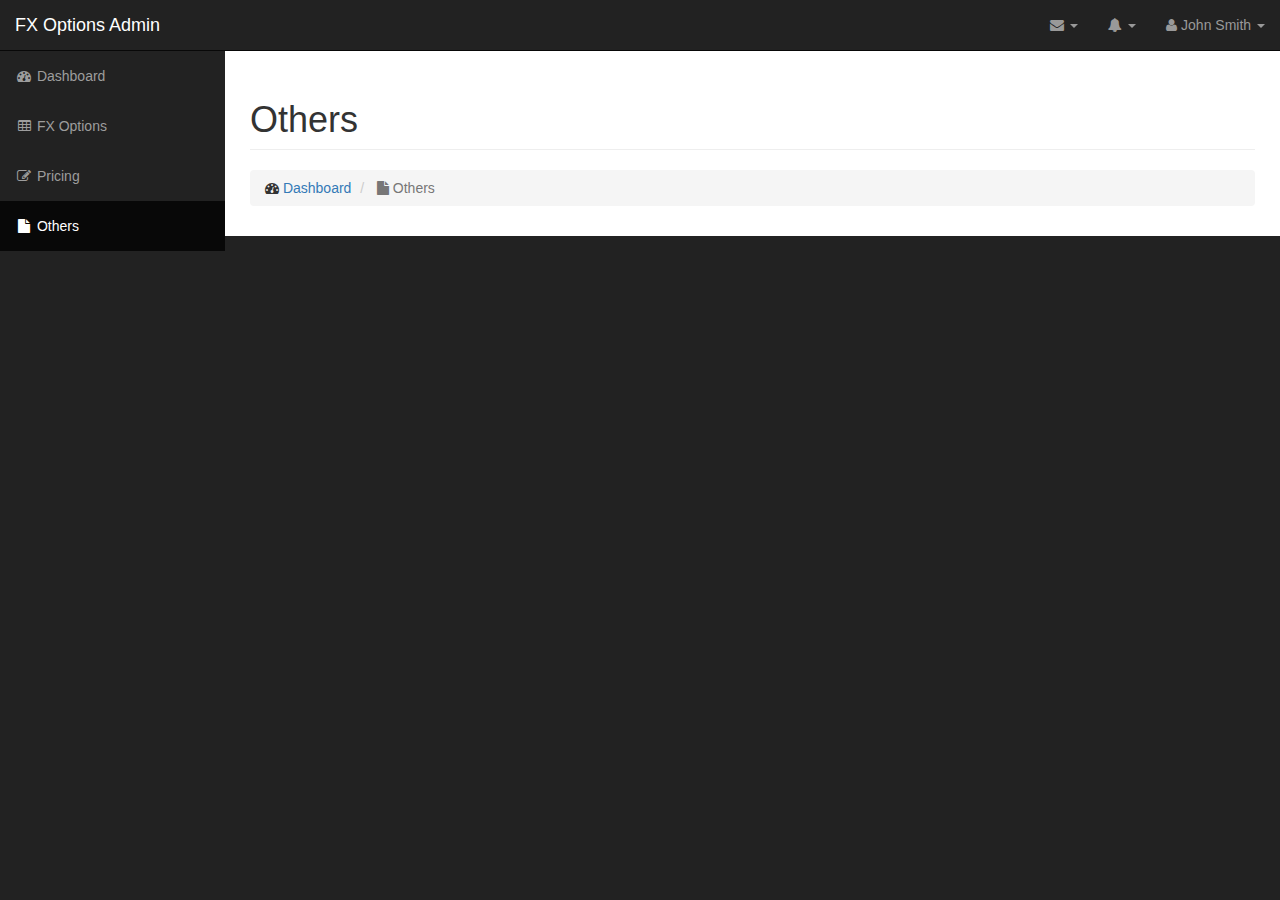
==== src/blank-page.html @ 5d8b8195 "add new file" ====
<!DOCTYPE html>
<html lang="en">

<head>

    <meta charset="utf-8">
    <meta http-equiv="X-UA-Compatible" content="IE=edge">
    <meta name="viewport" content="width=device-width, initial-scale=1">
    <meta name="description" content="">
    <meta name="author" content="">

    <title>FX Options Admin - Bootstrap Admin Template</title>

    <!-- Bootstrap Core CSS -->
    <link href="css/bootstrap.min.css" rel="stylesheet">

    <!-- Custom CSS -->
    <link href="css/sb-admin.css" rel="stylesheet">

    <!-- Custom Fonts -->
    <link href="font-awesome/css/font-awesome.min.css" rel="stylesheet" type="text/css">

    <!-- HTML5 Shim and Respond.js IE8 support of HTML5 elements and media queries -->
    <!-- WARNING: Respond.js doesn't work if you view the page via file:// -->
    <!--[if lt IE 9]>
        <script src="https://oss.maxcdn.com/libs/html5shiv/3.7.0/html5shiv.js"></script>
        <script src="https://oss.maxcdn.com/libs/respond.js/1.4.2/respond.min.js"></script>
    <![endif]-->

</head>

<body>

    <div id="wrapper">

        <!-- Navigation -->
        <nav class="navbar navbar-inverse navbar-fixed-top" role="navigation">
            <!-- Brand and toggle get grouped for better mobile display -->
            <div class="navbar-header">
                <button type="button" class="navbar-toggle" data-toggle="collapse" data-target=".navbar-ex1-collapse">
                    <span class="sr-only">Toggle navigation</span>
                    <span class="icon-bar"></span>
                    <span class="icon-bar"></span>
                    <span class="icon-bar"></span>
                </button>
                <a class="navbar-brand" href="index.html">FX Options Admin</a>
            </div>
            <!-- Top Menu Items -->
            <ul class="nav navbar-right top-nav">
                <li class="dropdown">
                    <a href="#" class="dropdown-toggle" data-toggle="dropdown"><i class="fa fa-envelope"></i> <b class="caret"></b></a>
                    <ul class="dropdown-menu message-dropdown">
                        <li class="message-preview">
                            <a href="#">
                                <div class="media">
                                    <span class="pull-left">
                                        <img class="media-object" src="http://placehold.it/50x50" alt="">
                                    </span>
                                    <div class="media-body">
                                        <h5 class="media-heading">
                                            <strong>John Smith</strong>
                                        </h5>
                                        <p class="small text-muted"><i class="fa fa-clock-o"></i> Yesterday at 4:32 PM</p>
                                        <p>Lorem ipsum dolor sit amet, consectetur...</p>
                                    </div>
                                </div>
                            </a>
                        </li>
                        <li class="message-preview">
                            <a href="#">
                                <div class="media">
                                    <span class="pull-left">
                                        <img class="media-object" src="http://placehold.it/50x50" alt="">
                                    </span>
                                    <div class="media-body">
                                        <h5 class="media-heading">
                                            <strong>John Smith</strong>
                                        </h5>
                                        <p class="small text-muted"><i class="fa fa-clock-o"></i> Yesterday at 4:32 PM</p>
                                        <p>Lorem ipsum dolor sit amet, consectetur...</p>
                                    </div>
                                </div>
                            </a>
                        </li>
                        <li class="message-preview">
                            <a href="#">
                                <div class="media">
                                    <span class="pull-left">
                                        <img class="media-object" src="http://placehold.it/50x50" alt="">
                                    </span>
                                    <div class="media-body">
                                        <h5 class="media-heading">
                                            <strong>John Smith</strong>
                                        </h5>
                                        <p class="small text-muted"><i class="fa fa-clock-o"></i> Yesterday at 4:32 PM</p>
                                        <p>Lorem ipsum dolor sit amet, consectetur...</p>
                                    </div>
                                </div>
                            </a>
                        </li>
                        <li class="message-footer">
                            <a href="#">Read All New Messages</a>
                        </li>
                    </ul>
                </li>
                <li class="dropdown">
                    <a href="#" class="dropdown-toggle" data-toggle="dropdown"><i class="fa fa-bell"></i> <b class="caret"></b></a>
                    <ul class="dropdown-menu alert-dropdown">
                        <li>
                            <a href="#">Alert Name <span class="label label-default">Alert Badge</span></a>
                        </li>
                        <li>
                            <a href="#">Alert Name <span class="label label-primary">Alert Badge</span></a>
                        </li>
                        <li>
                            <a href="#">Alert Name <span class="label label-success">Alert Badge</span></a>
                        </li>
                        <li>
                            <a href="#">Alert Name <span class="label label-info">Alert Badge</span></a>
                        </li>
                        <li>
                            <a href="#">Alert Name <span class="label label-warning">Alert Badge</span></a>
                        </li>
                        <li>
                            <a href="#">Alert Name <span class="label label-danger">Alert Badge</span></a>
                        </li>
                        <li class="divider"></li>
                        <li>
                            <a href="#">View All</a>
                        </li>
                    </ul>
                </li>
                <li class="dropdown">
                    <a href="#" class="dropdown-toggle" data-toggle="dropdown"><i class="fa fa-user"></i> John Smith <b class="caret"></b></a>
                    <ul class="dropdown-menu">
                        <li>
                            <a href="#"><i class="fa fa-fw fa-user"></i> Profile</a>
                        </li>
                        <li>
                            <a href="#"><i class="fa fa-fw fa-envelope"></i> Inbox</a>
                        </li>
                        <li>
                            <a href="#"><i class="fa fa-fw fa-gear"></i> Settings</a>
                        </li>
                        <li class="divider"></li>
                        <li>
                            <a href="#"><i class="fa fa-fw fa-power-off"></i> Log Out</a>
                        </li>
                    </ul>
                </li>
            </ul>
            <!-- Sidebar Menu Items - These collapse to the responsive navigation menu on small screens -->
            <div class="collapse navbar-collapse navbar-ex1-collapse">
                <ul class="nav navbar-nav side-nav">
                    <li>
                        <a href="index.html"><i class="fa fa-fw fa-dashboard"></i> Dashboard</a>
                    </li>
                    <li>
                        <a href="tables.html"><i class="fa fa-fw fa-table"></i> FX Options</a>
                    </li>
                    <li>
                        <a href="forms.html"><i class="fa fa-fw fa-edit"></i> Pricing</a>
                    </li>
                    <li class="active">
                        <a href="blank-page.html"><i class="fa fa-fw fa-file"></i> Others</a>
                    </li>
                </ul>
            </div>
            <!-- /.navbar-collapse -->
        </nav>

        <div id="page-wrapper">

            <div class="container-fluid">

                <!-- Page Heading -->
                <div class="row">
                    <div class="col-lg-12">
                        <h1 class="page-header">
                            Others
                        </h1>
                        <ol class="breadcrumb">
                            <li>
                                <i class="fa fa-dashboard"></i>  <a href="index.html">Dashboard</a>
                            </li>
                            <li class="active">
                                <i class="fa fa-file"></i> Others
                            </li>
                        </ol>
                    </div>
                </div>
                <!-- /.row -->

            </div>
            <!-- /.container-fluid -->

        </div>
        <!-- /#page-wrapper -->

    </div>
    <!-- /#wrapper -->

    <!-- jQuery -->
    <script src="js/jquery.js"></script>

    <!-- Bootstrap Core JavaScript -->
    <script src="js/bootstrap.min.js"></script>

</body>

</html>
---- src/css/sb-admin.css ----
/*!
 * Start Bootstrap - SB Admin Bootstrap Admin Template (http://startbootstrap.com)
 * Code licensed under the Apache License v2.0.
 * For details, see http://www.apache.org/licenses/LICENSE-2.0.
 */

/* Global Styles */

body {
    margin-top: 100px;
    background-color: #222;
}

@media(min-width:768px) {
    body {
        margin-top: 50px;
    }
}

#wrapper {
    padding-left: 0;
}

#page-wrapper {
    width: 100%;
    padding: 0;
    background-color: #fff;
}

.huge {
    font-size: 50px;
    line-height: normal;
}

@media(min-width:768px) {
    #wrapper {
        padding-left: 225px;
    }

    #page-wrapper {
        padding: 10px;
    }
}

/* Top Navigation */

.top-nav {
    padding: 0 15px;
}

.top-nav>li {
    display: inline-block;
    float: left;
}

.top-nav>li>a {
    padding-top: 15px;
    padding-bottom: 15px;
    line-height: 20px;
    color: #999;
}

.top-nav>li>a:hover,
.top-nav>li>a:focus,
.top-nav>.open>a,
.top-nav>.open>a:hover,
.top-nav>.open>a:focus {
    color: #fff;
    background-color: #000;
}

.top-nav>.open>.dropdown-menu {
    float: left;
    position: absolute;
    margin-top: 0;
    border: 1px solid rgba(0,0,0,.15);
    border-top-left-radius: 0;
    border-top-right-radius: 0;
    background-color: #fff;
    -webkit-box-shadow: 0 6px 12px rgba(0,0,0,.175);
    box-shadow: 0 6px 12px rgba(0,0,0,.175);
}

.top-nav>.open>.dropdown-menu>li>a {
    white-space: normal;
}

ul.message-dropdown {
    padding: 0;
    max-height: 250px;
    overflow-x: hidden;
    overflow-y: auto;
}

li.message-preview {
    width: 275px;
    border-bottom: 1px solid rgba(0,0,0,.15);
}

li.message-preview>a {
    padding-top: 15px;
    padding-bottom: 15px;
}

li.message-footer {
    margin: 5px 0;
}

ul.alert-dropdown {
    width: 200px;
}

/* Side Navigation */

@media(min-width:768px) {
    .side-nav {
        position: fixed;
        top: 51px;
        left: 225px;
        width: 225px;
        margin-left: -225px;
        border: none;
        border-radius: 0;
        overflow-y: auto;
        background-color: #222;
        bottom: 0;
        overflow-x: hidden;
        padding-bottom: 40px;
    }

    .side-nav>li>a {
        width: 225px;
    }

    .side-nav li a:hover,
    .side-nav li a:focus {
        outline: none;
        background-color: #000 !important;
    }
}

.side-nav>li>ul {
    padding: 0;
}

.side-nav>li>ul>li>a {
    display: block;
    padding: 10px 15px 10px 38px;
    text-decoration: none;
    color: #999;
}

.side-nav>li>ul>li>a:hover {
    color: #fff;
}

/* Flot Chart Containers */

.flot-chart {
    display: block;
    height: 400px;
}

.flot-chart-content {
    width: 100%;
    height: 100%;
}

/* Custom Colored Panels */

.huge {
    font-size: 40px;
}

.panel-green {
    border-color: #5cb85c;
}

.panel-green > .panel-heading {
    border-color: #5cb85c;
    color: #fff;
    background-color: #5cb85c;
}

.panel-green > a {
    color: #5cb85c;
}

.panel-green > a:hover {
    color: #3d8b3d;
}

.panel-red {
    border-color: #d9534f;
}

.panel-red > .panel-heading {
    border-color: #d9534f;
    color: #fff;
    background-color: #d9534f;
}

.panel-red > a {
    color: #d9534f;
}

.panel-red > a:hover {
    color: #b52b27;
}

.panel-yellow {
    border-color: #f0ad4e;
}

.panel-yellow > .panel-heading {
    border-color: #f0ad4e;
    color: #fff;
    background-color: #f0ad4e;
}

.panel-yellow > a {
    color: #f0ad4e;
}

.panel-yellow > a:hover {
    color: #df8a13;
}

.redFont{
    color:red;
}

.greenFont{
    color:green;
}
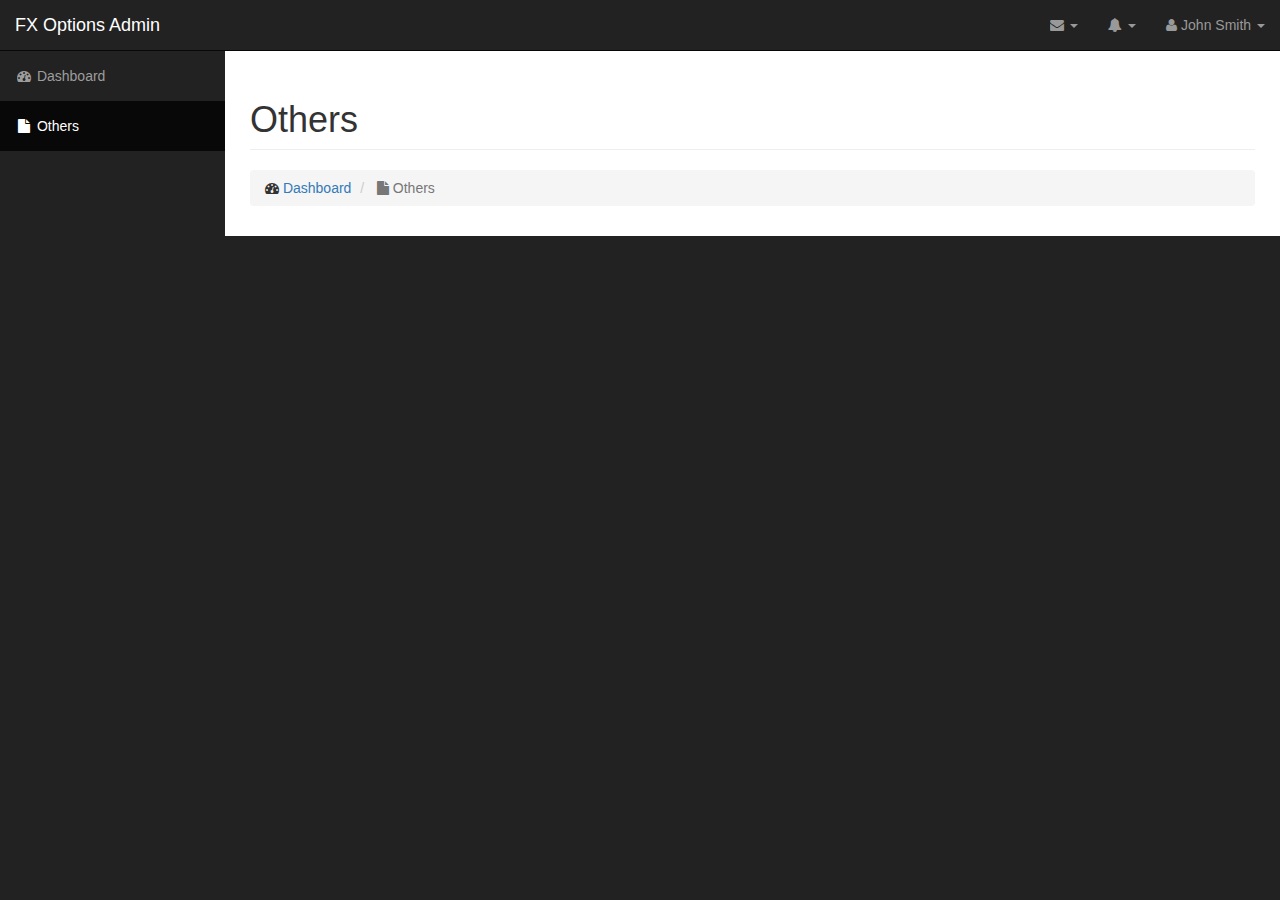
==== commit 704b6475: "finish" ====
--- a/src/blank-page.html
+++ b/src/blank-page.html
@@ -155,12 +155,6 @@
                     <li>
                         <a href="index.html"><i class="fa fa-fw fa-dashboard"></i> Dashboard</a>
                     </li>
-                    <li>
-                        <a href="tables.html"><i class="fa fa-fw fa-table"></i> FX Options</a>
-                    </li>
-                    <li>
-                        <a href="forms.html"><i class="fa fa-fw fa-edit"></i> Pricing</a>
-                    </li>
                     <li class="active">
                         <a href="blank-page.html"><i class="fa fa-fw fa-file"></i> Others</a>
                     </li>
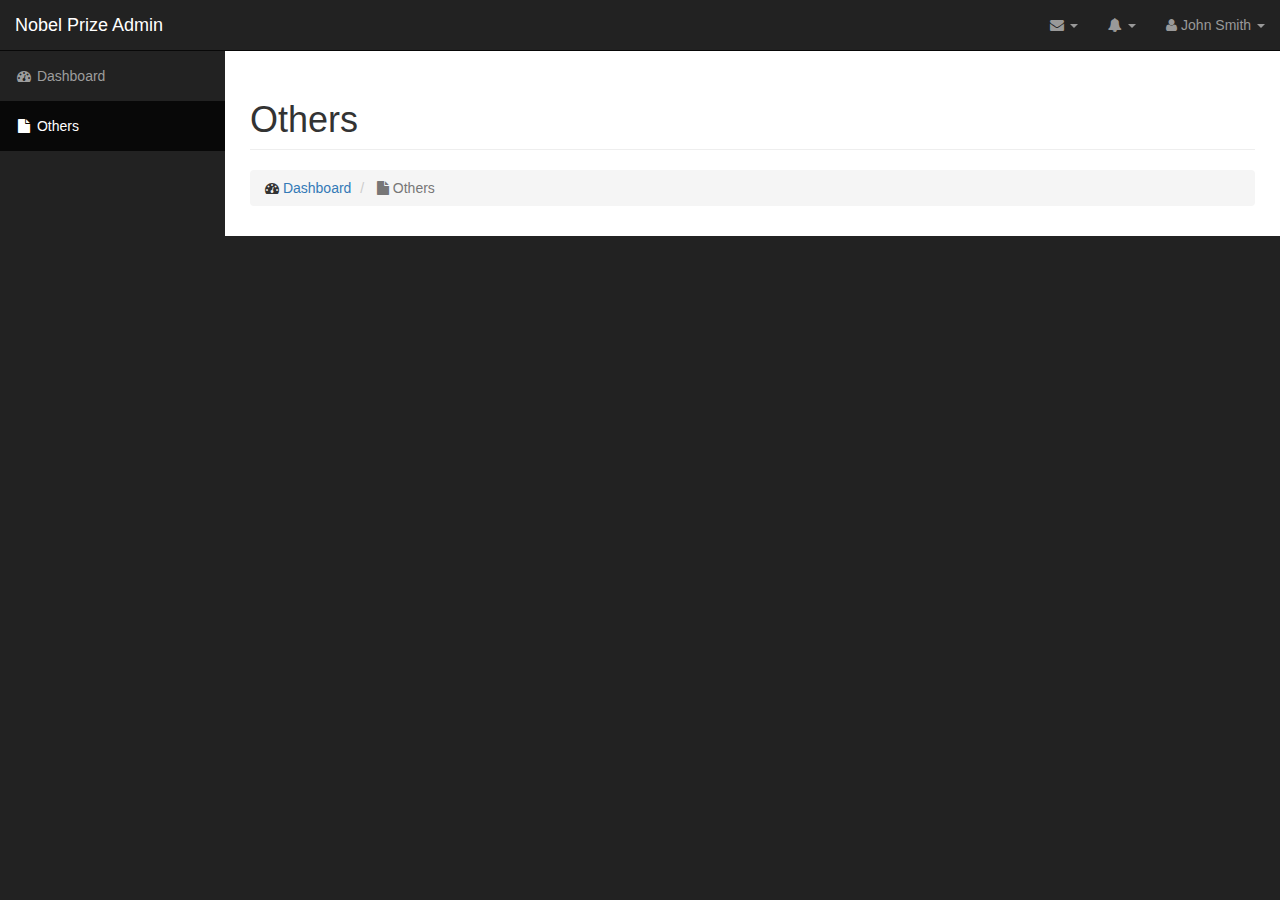
==== commit cc1dd2a3: "remove useless css" ====
--- a/src/blank-page.html
+++ b/src/blank-page.html
@@ -9,7 +9,7 @@
     <meta name="description" content="">
     <meta name="author" content="">
 
-    <title>FX Options Admin - Bootstrap Admin Template</title>
+    <title>Nobel Prize Admin - Bootstrap Admin Template</title>
 
     <!-- Bootstrap Core CSS -->
     <link href="css/bootstrap.min.css" rel="stylesheet">
@@ -43,7 +43,7 @@
                     <span class="icon-bar"></span>
                     <span class="icon-bar"></span>
                 </button>
-                <a class="navbar-brand" href="index.html">FX Options Admin</a>
+                <a class="navbar-brand" href="index.html">Nobel Prize Admin</a>
             </div>
             <!-- Top Menu Items -->
             <ul class="nav navbar-right top-nav">
